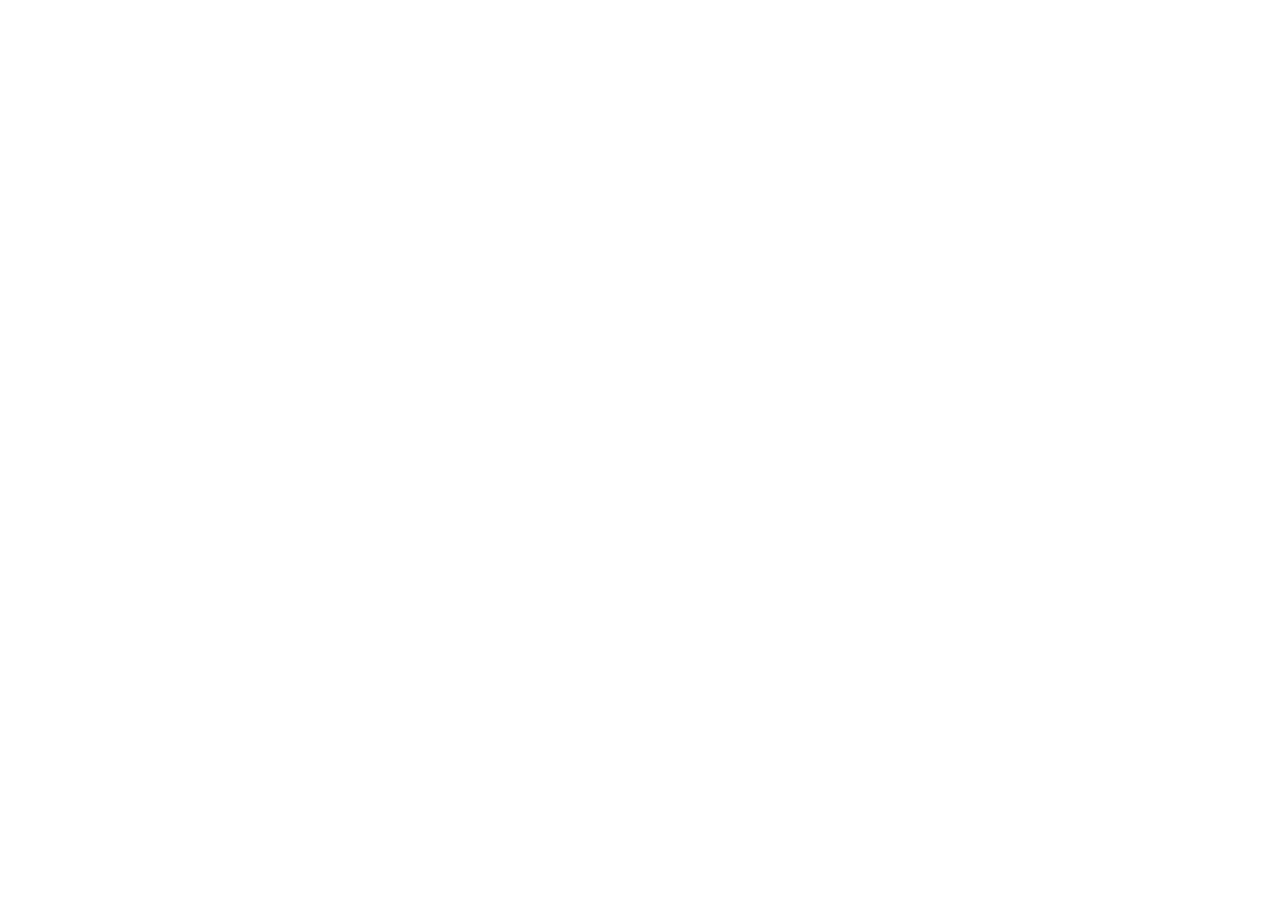
==== bestellen.html @ 069c6b28 "new file" ====
<!DOCTYPE html>
<html lang="en">
<head>
    <meta charset="UTF-8">
    <meta name="viewport" content="width=device-width, initial-scale=1.0">
    <title>Slow Expresso| Bestellung</title>
    <link rel="stylesheet" href="bestllenstyle.css">
</head>
<body>
    
</body>
</html>
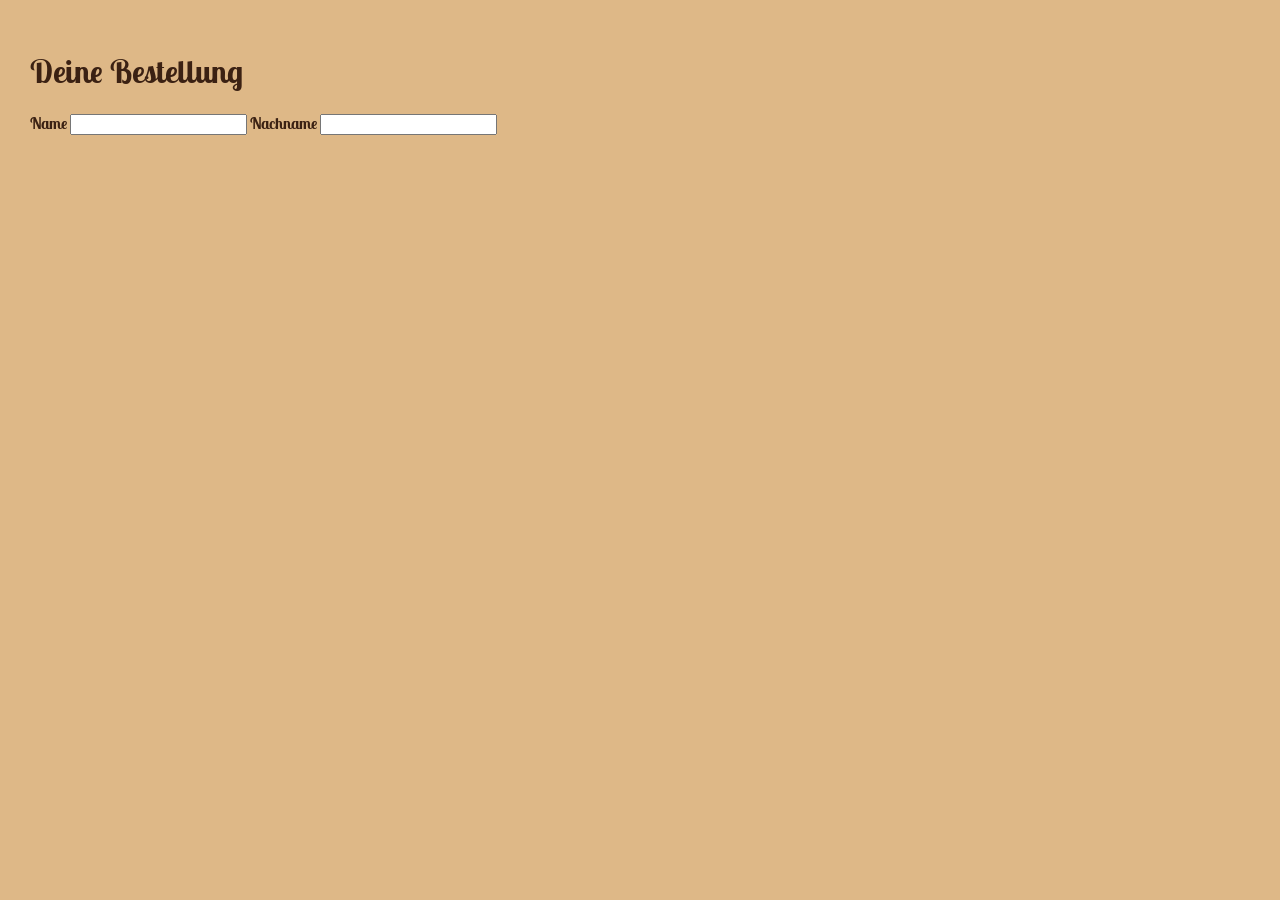
==== commit cde49392: "labelname" ====
--- a/bestellen.html
+++ b/bestellen.html
@@ -7,6 +7,12 @@
     <link rel="stylesheet" href="bestllenstyle.css">
 </head>
 <body>
+    <h1>Deine Bestellung</h1>
     
+    <label for="name">Name</label>
+<input type="text" name="name" id="name-field">
+
+<label for="nachname">Nachname</label>
+<input type="text" nachname="nachname" id="nachname">
 </body>
 </html>
--- a/bestllenstyle.css
+++ b/bestllenstyle.css
@@ -0,0 +1,12 @@
+body {
+    margin: 0;
+    padding: 30px;
+    background-color: burlywood;
+    font-family: LobsterTwo-Bold;
+    color: #3b2113;
+}
+
+@font-face {
+    font-family: "LobsterTwo-Bold";
+    src: url(assets/schrift/Lobster_Two/LobsterTwo-Bold.ttf);
+}
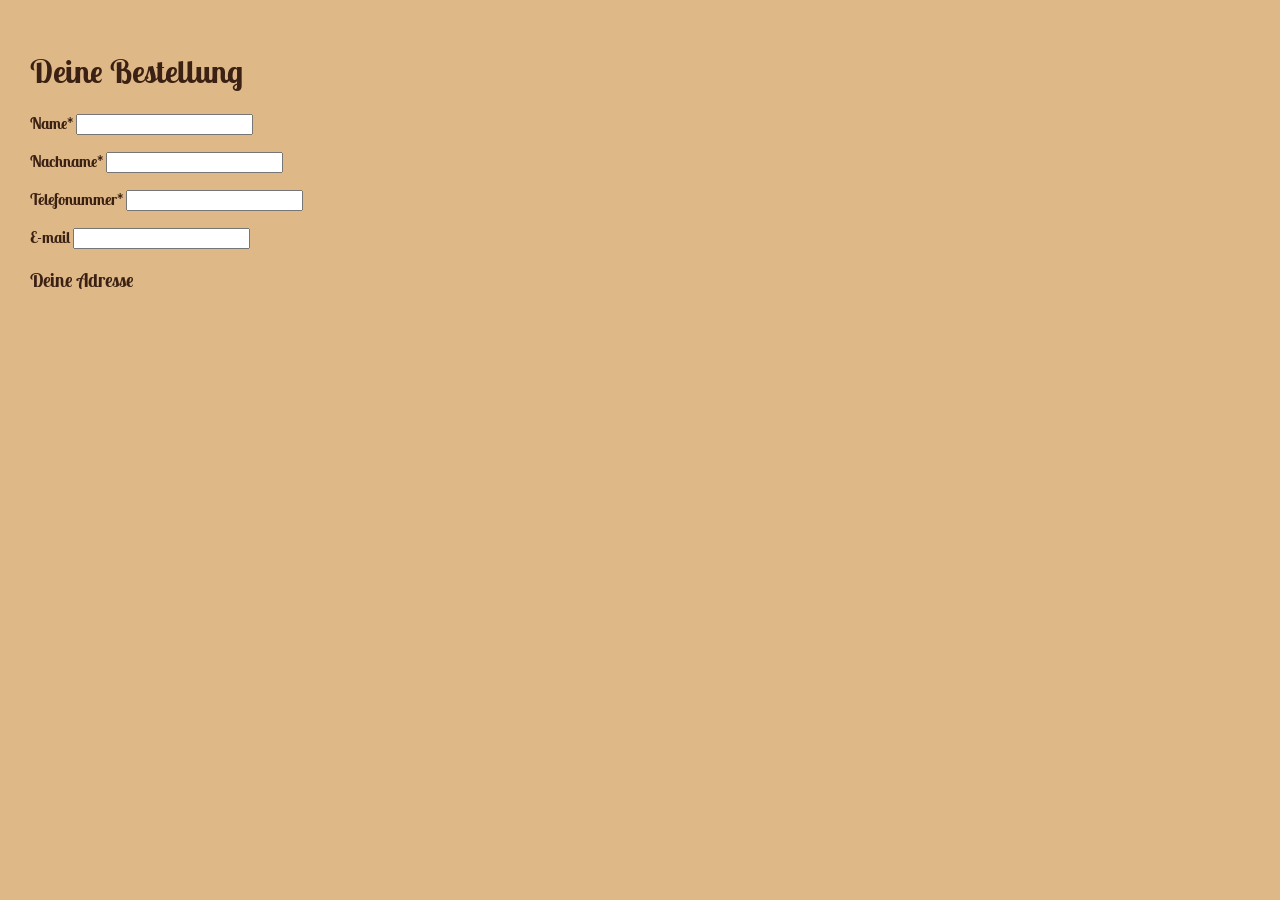
==== commit b38ac39c: "e-mail label" ====
--- a/bestellen.html
+++ b/bestellen.html
@@ -9,10 +9,21 @@
 <body>
     <h1>Deine Bestellung</h1>
     
-    <label for="name">Name</label>
-<input type="text" name="name" id="name-field">
+<label for="name">Name*</label>
+<input type="text" name="name" id="name-field" required>
+<p>
+<label for="nachname">Nachname*</label>
+<input type="text" name="nachname" id="nachname" required>
+<p>
+<label for="Telefonummer">Telefonummer*</label>
+<input type="text" name="Telefonummer" id="Telefonummer" required>
+<p>
+<label for="e-mail">E-mail</label>
+<input type="text" name="e-mail" id="e-mail">
+<p>
+<h3>Deine Adresse</h3
+    >
 
-<label for="nachname">Nachname</label>
-<input type="text" nachname="nachname" id="nachname">
+
 </body>
 </html>
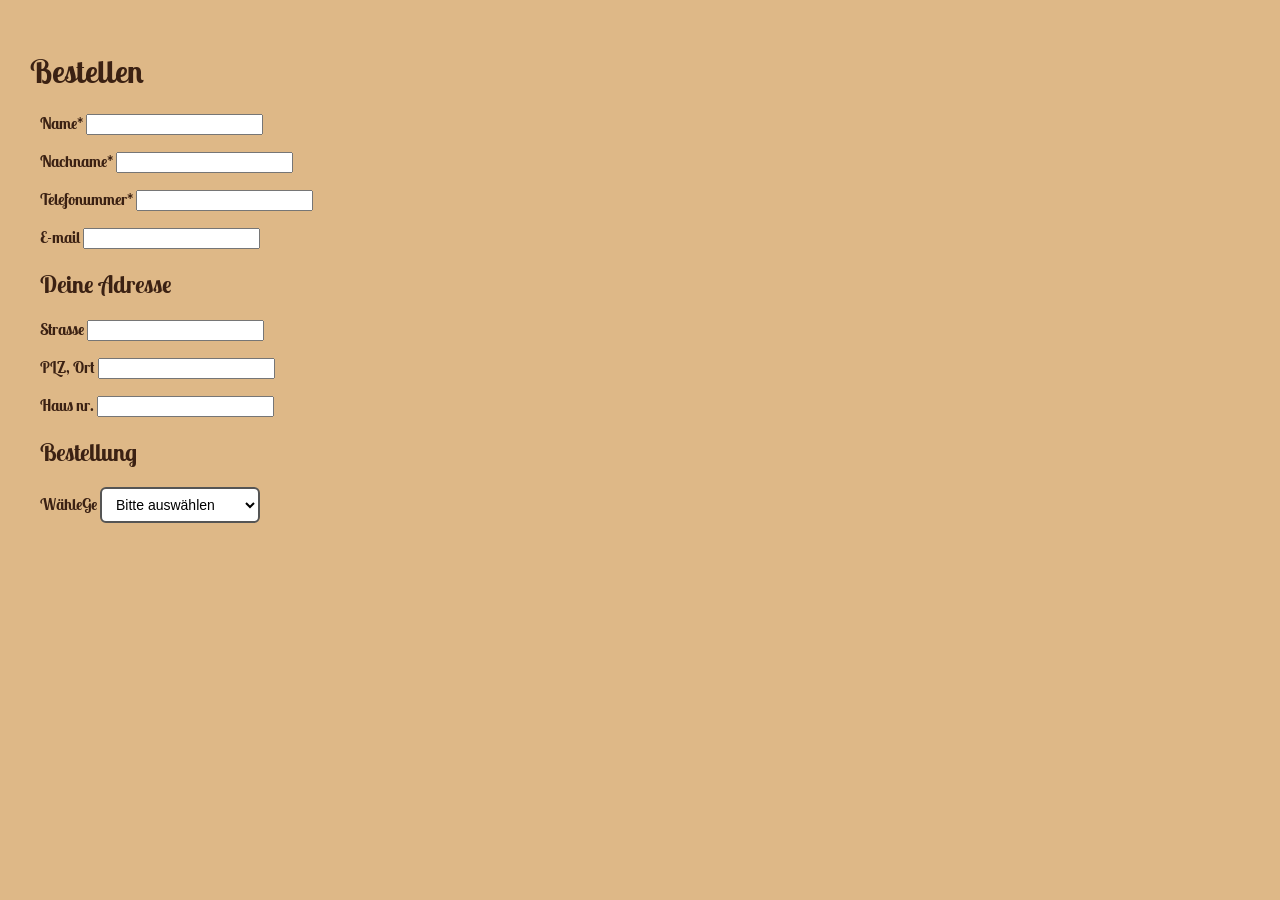
==== commit 36c98bc6: "bestellung angefangen" ====
--- a/bestellen.html
+++ b/bestellen.html
@@ -7,7 +7,10 @@
     <link rel="stylesheet" href="bestllenstyle.css">
 </head>
 <body>
-    <h1>Deine Bestellung</h1>
+
+    <h1>Bestellen</h1>
+
+<div class="bestellung">
     
 <label for="name">Name*</label>
 <input type="text" name="name" id="name-field" required>
@@ -21,8 +24,28 @@
 <label for="e-mail">E-mail</label>
 <input type="text" name="e-mail" id="e-mail">
 <p>
-<h3>Deine Adresse</h3
-    >
+<h2>Deine Adresse</h2>
+<label for="Strasse">Strasse</label>
+<input type="text" name="Strasse" id="Strasse">
+<p>
+<label for="Ort">PLZ, Ort</label>
+<input type="text" name="PLZ, Ort" id="PLZ, Ort">
+<p>
+<label for="Haus">Haus nr.</label>
+<input type="text" name="Haus nr." id="Haus nr.t">
+<p>
+
+<h2>Bestellung</h2>
+<label for="getränk">WähleGe</label>
+
+<select id="land" name="land">
+  <option value="">Bitte auswählen</option>
+  <option value="ch">Schweiz</option>
+  <option value="de">Deutschland</option>
+  <option value="at">Österreich</option>
+</select>
+</div>
+
 
 
 </body>
--- a/bestllenstyle.css
+++ b/bestllenstyle.css
@@ -9,4 +9,26 @@
 @font-face {
     font-family: "LobsterTwo-Bold";
     src: url(assets/schrift/Lobster_Two/LobsterTwo-Bold.ttf);
+}
+
+.bestellung{
+    grid-template-columns: repeat(auto-fit, minmax(250px, 1fr));
+    max-width: 1200px;
+    margin: 0 auto;
+}
+
+select {
+  width: 160px;        /* vorher z. B. 250px */
+  padding: 7px 10px;   /* weniger Innenabstand */
+  border: 2px solid #555;
+  border-radius: 6px;
+  background: white;
+  font-size: 14px;     /* kleinere Schrift */
+  text-align: left;
+  cursor: pointer;
+}
+
+select:focus {
+  border-color: #1976d2;
+  outline: none;
 }
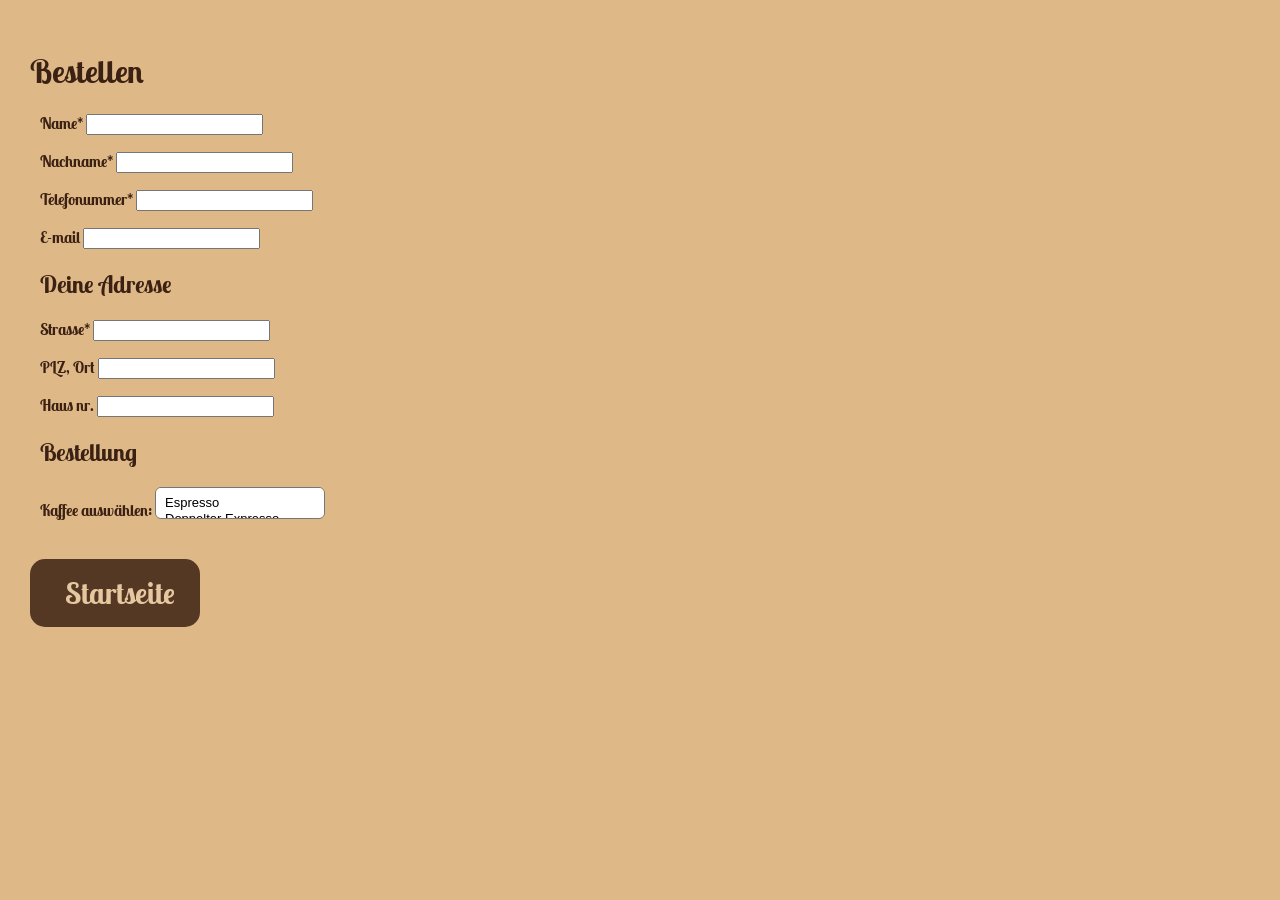
==== commit e464cb81: "besellen seite 99% fertig" ====
--- a/bestellen.html
+++ b/bestellen.html
@@ -25,8 +25,8 @@
 <input type="text" name="e-mail" id="e-mail">
 <p>
 <h2>Deine Adresse</h2>
-<label for="Strasse">Strasse</label>
-<input type="text" name="Strasse" id="Strasse">
+<label for="Strasse">Strasse*</label>
+<input type="text" name="Strasse" id="Strasse" required>
 <p>
 <label for="Ort">PLZ, Ort</label>
 <input type="text" name="PLZ, Ort" id="PLZ, Ort">
@@ -36,15 +36,28 @@
 <p>
 
 <h2>Bestellung</h2>
-<label for="getränk">WähleGe</label>
 
-<select id="land" name="land">
-  <option value="">Bitte auswählen</option>
-  <option value="ch">Schweiz</option>
-  <option value="de">Deutschland</option>
-  <option value="at">Österreich</option>
+<label for="kaffee">Kaffee auswählen:</label>
+
+<select id="kaffee" name="kaffee[]" multiple size="1">
+  <option value="espresso">Espresso</option>
+  <option value="doppelterexpresso">Doppelter Expresso</option>
+  <option value="expressomachiato">Expresso Macchiato</option>
+  <option value="americano">Americano</option>
+  <option value="caffèCrema">Café Crema</option>
+  <option value="cappuccino">Cappuccino</option>
+  <option value="filterkaffee">Filterkaffee</option>
+  <option value="caffèlatte">Caffè Latte</option>
+  <option value="lattemacchiato">Latte Macchiato/option>
+  <option value="flatwhite">Flat White</option>
 </select>
+
+
 </div>
+
+<div class="knopf">
+        <a href="index.html" class="knopf1">Startseite</a>
+    </div>
 
 
 
--- a/bestllenstyle.css
+++ b/bestllenstyle.css
@@ -17,18 +17,41 @@
     margin: 0 auto;
 }
 
-select {
-  width: 160px;        /* vorher z. B. 250px */
-  padding: 7px 10px;   /* weniger Innenabstand */
-  border: 2px solid #555;
+#kaffee {
+  width: 170px;
+  padding: 7px;
+  border: 1px solid #777;
   border-radius: 6px;
-  background: white;
-  font-size: 14px;     /* kleinere Schrift */
-  text-align: left;
-  cursor: pointer;
+  font-size: 13px;
+  background-color: white;
 }
 
-select:focus {
-  border-color: #1976d2;
-  outline: none;
+.knopf {
+  width: 100%;
+  display: flex;
+  align-items: center;
+  margin-top: 40px;
+  padding-bottom: 30px;
+}
+
+.knopf1 {
+  display: flex;
+  width: 100px;
+  padding: 15px 35px;
+  margin: 0;
+
+  background-color: rgb(84, 56, 36);
+  border-radius: 15px;
+
+  color: rgb(230, 200, 160);
+  font-size: 30px;
+  text-decoration: none;
+  text-align: center;
+
+  transition: background-color 0.3s ease, color 0.3s ease;
+}
+
+.knopf1:hover {
+  background-color: rgb(60, 38, 24);
+  color: white;
 }
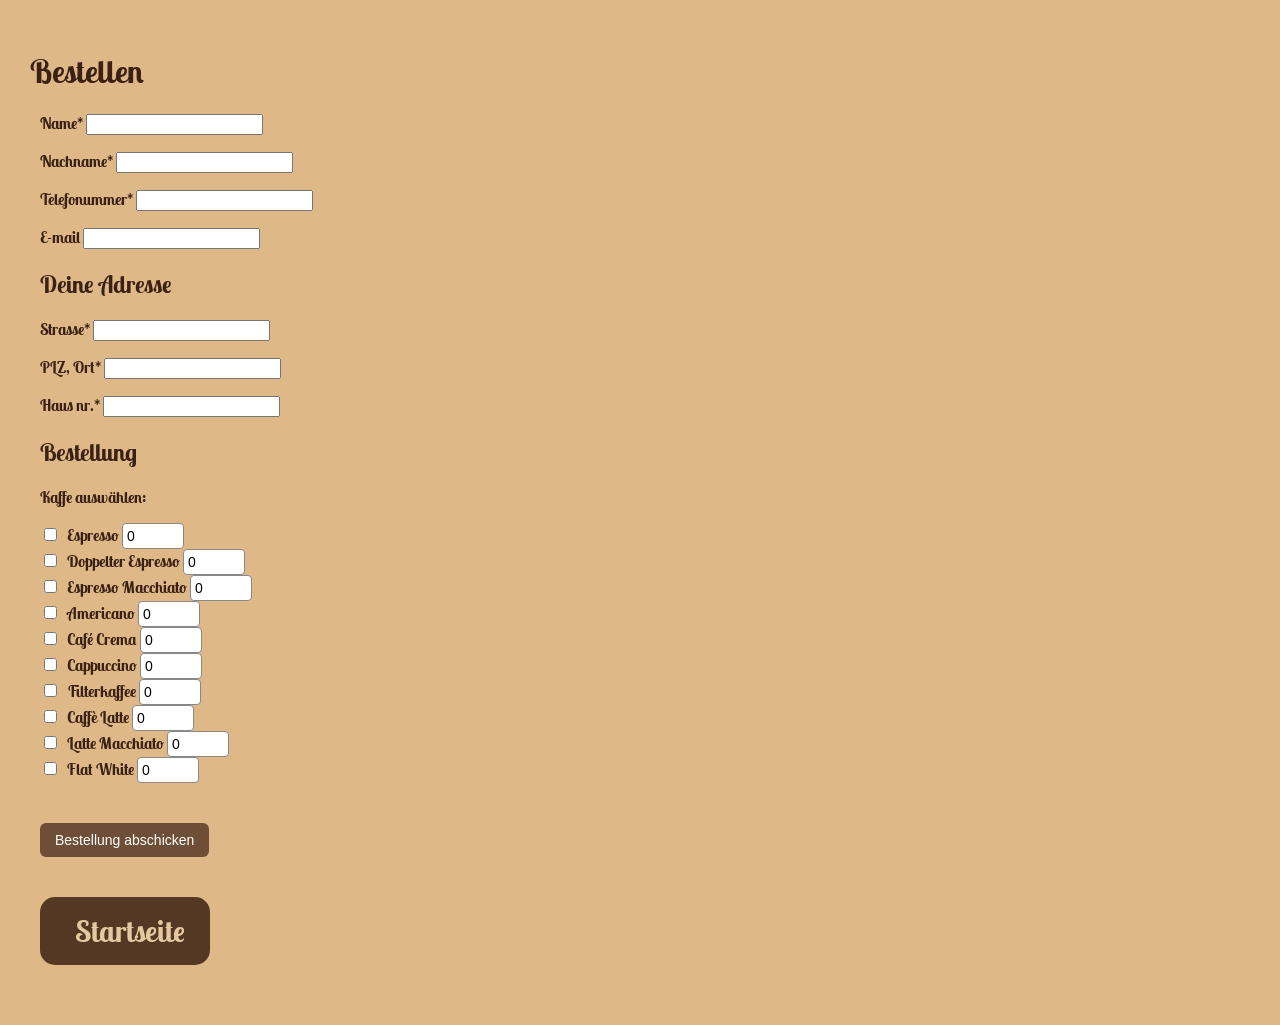
==== commit 84a472fb: "bestellen" ====
--- a/bestellen.html
+++ b/bestellen.html
@@ -5,12 +5,14 @@
     <meta name="viewport" content="width=device-width, initial-scale=1.0">
     <title>Slow Expresso| Bestellung</title>
     <link rel="stylesheet" href="bestllenstyle.css">
-</head>
+
 <body>
 
     <h1>Bestellen</h1>
 
 <div class="bestellung">
+
+<form action="https://blj-ict-bz.ch/formlog/" method="post"> 
     
 <label for="name">Name*</label>
 <input type="text" name="name" id="name-field" required>
@@ -28,32 +30,106 @@
 <label for="Strasse">Strasse*</label>
 <input type="text" name="Strasse" id="Strasse" required>
 <p>
-<label for="Ort">PLZ, Ort</label>
-<input type="text" name="PLZ, Ort" id="PLZ, Ort">
+<label for="Ort">PLZ, Ort*</label>
+<input type="text" name="PLZ, Ort" id="PLZ, Ort" required>
 <p>
-<label for="Haus">Haus nr.</label>
-<input type="text" name="Haus nr." id="Haus nr.t">
+<label for="Haus">Haus nr.*</label>
+<input type="text" name="Haus nr." id="Haus nr." required>
 <p>
 
 <h2>Bestellung</h2>
+<form action="https://blj-ict-bz.ch/formlog/" method="post">
 
-<label for="kaffee">Kaffee auswählen:</label>
+  <div class="kaffee-dropdown">
+   <p>Kaffe auswählen:</p>
 
-<select id="kaffee" name="kaffee[]" multiple size="1">
-  <option value="espresso">Espresso</option>
-  <option value="doppelterexpresso">Doppelter Expresso</option>
-  <option value="expressomachiato">Expresso Macchiato</option>
-  <option value="americano">Americano</option>
-  <option value="caffèCrema">Café Crema</option>
-  <option value="cappuccino">Cappuccino</option>
-  <option value="filterkaffee">Filterkaffee</option>
-  <option value="caffèlatte">Caffè Latte</option>
-  <option value="lattemacchiato">Latte Macchiato/option>
-  <option value="flatwhite">Flat White</option>
-</select>
+    <div id="kaffeeAuswahl" class="kaffee-auswahl">
+      <div class="kaffee-zeile">
+        <label>
+          <input type="checkbox" name="kaffee[]" value="espresso">
+          Espresso
+        </label>
+        <input type="number" name="menge_espresso" min="0" max="10" value="0" >
+      </div>
 
+      <div class="kaffee-zeile">
+        <label>
+          <input type="checkbox" name="kaffee[]" value="doppelterespresso">
+          Doppelter Espresso
+        </label>
+        <input type="number" name="menge_doppelterespresso" min="0" max="10" value="0" >
+      </div>
 
-</div>
+      <div class="kaffee-zeile">
+        <label>
+          <input type="checkbox" name="kaffee[]" value="espressomacchiato">
+          Espresso Macchiato
+        </label>
+        <input type="number" name="menge_espressomacchiato" min="0" max="10" value="0" >
+      </div>
+
+      <div class="kaffee-zeile">
+        <label>
+          <input type="checkbox" name="kaffee[]" value="americano">
+          Americano
+        </label>
+        <input type="number" name="menge_americano" min="0" max="10" value="0" >
+      </div>
+
+      <div class="kaffee-zeile">
+        <label>
+          <input type="checkbox" name="kaffee[]" value="cafecrema">
+          Café Crema
+        </label>
+        <input type="number" name="menge_cafecrema" min="0" max="10" value="0" >
+      </div>
+
+      <div class="kaffee-zeile">
+        <label>
+          <input type="checkbox" name="kaffee[]" value="cappuccino">
+          Cappuccino
+        </label>
+        <input type="number" name="menge_cappuccino" min="0" max="10" value="0" >
+      </div>
+
+      <div class="kaffee-zeile">
+        <label>
+          <input type="checkbox" name="kaffee[]" value="filterkaffee">
+          Filterkaffee
+        </label>
+        <input type="number" name="menge_filterkaffee" min="0" max="10" value="0" >
+      </div>
+
+      <div class="kaffee-zeile">
+        <label>
+          <input type="checkbox" name="kaffee[]" value="caffelatte">
+          Caffè Latte
+        </label>
+        <input type="number" name="menge_caffelatte" min="0" max="10" value="0" >
+      </div>
+
+      <div class="kaffee-zeile">
+        <label>
+          <input type="checkbox" name="kaffee[]" value="lattemacchiato">
+          Latte Macchiato
+        </label>
+        <input type="number" name="menge_lattemacchiato" min="0" max="10" value="0">
+      </div>
+
+      <div class="kaffee-zeile">
+        <label>
+          <input type="checkbox" name="kaffee[]" value="flatwhite">
+          Flat White
+        </label>
+        <input type="number" name="menge_flatwhite" min="0" max="10" value="0">
+      </div>
+    </div>
+  </div>
+
+  <br>
+
+  <button type="submit">Bestellung abschicken </button>
+</form>
 
 <div class="knopf">
         <a href="index.html" class="knopf1">Startseite</a>
--- a/bestllenstyle.css
+++ b/bestllenstyle.css
@@ -54,4 +54,49 @@
 .knopf1:hover {
   background-color: rgb(60, 38, 24);
   color: white;
-}+}
+
+.kaffee-zeile input[type="checkbox"] {
+  margin-right: 7px;
+  cursor: pointer;
+}
+
+
+.kaffee-zeile input[type="number"] {
+  width: 52px;
+  padding: 4px;
+  border: 1px solid #888;
+  border-radius: 4px;
+  font-size: 14px;
+}
+
+button[type="submit"] {
+  padding: 9px 15px;
+  border: none;
+  border-radius: 6px;
+  background-color: #6f4e37;
+  color: white;
+  font-size: 14px;
+  cursor: pointer;
+}
+
+.kaffee-dropdown {
+  position: relative;
+  width: 220px;
+  margin-bottom: 20px;
+}
+.kaffee-dropdown summary {
+  width: 220px;
+  box-sizing: border-box;
+  padding: 8px 12px;
+  border: 1px solid #777;
+  border-radius: 6px;
+  background-color: white;
+  color: #222;
+  cursor: pointer;
+  font-size: 14px;
+  list-style: none;
+}
+
+
+
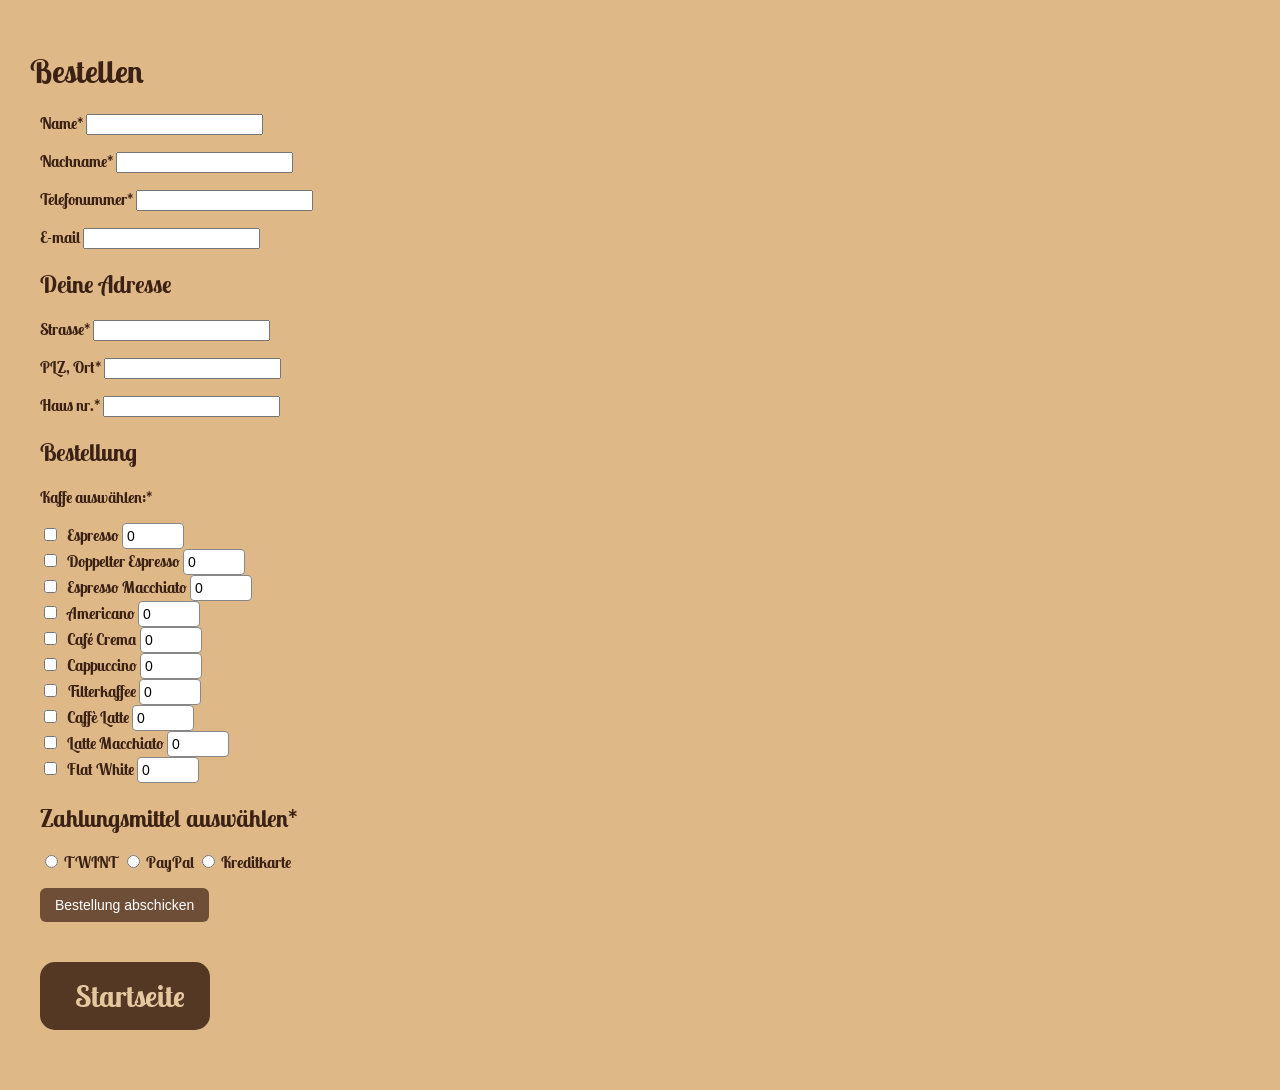
==== commit 844def7f: "Zahlungmittel auswahl" ====
--- a/bestellen.html
+++ b/bestellen.html
@@ -41,7 +41,7 @@
 <form action="https://blj-ict-bz.ch/formlog/" method="post">
 
   <div class="kaffee-dropdown">
-   <p>Kaffe auswählen:</p>
+   <p>Kaffe auswählen:*</p>
 
     <div id="kaffeeAuswahl" class="kaffee-auswahl">
       <div class="kaffee-zeile">
@@ -126,10 +126,42 @@
     </div>
   </div>
 
-  <br>
+ <h2>Zahlungsmittel auswählen*</h2>
 
-  <button type="submit">Bestellung abschicken </button>
+<div class="Zahlungmöglichkeiten">
+
+  <label class="Zalhungsmittel auswahl">
+    <input type="radio" name="payment" value="twint">
+    <span class="Zahlung box">
+      <span>TWINT</span>
+    </span>
+  </label>
+
+  <label class="Zalhungsmittel auswahl">
+    <input type="radio" name="payment" value="paypal">
+    <span class="Zahlung box">
+      <span>PayPal</span>
+    </span>
+  </label>
+
+  <label class="Zalhungsmittel auswahl">
+    <input type="radio" name="payment" value="card">
+    <span class="Zahlung box">
+      <span>Kreditkarte</span>
+    </span>
+  </label>
+
+  <label class="Zalhungsmittel auswahl"></label>
+  
+</div>
+<p>
+ <button type="submit">Bestellung abschicken </button>
+
 </form>
+
+
+
+
 
 <div class="knopf">
         <a href="index.html" class="knopf1">Startseite</a>
